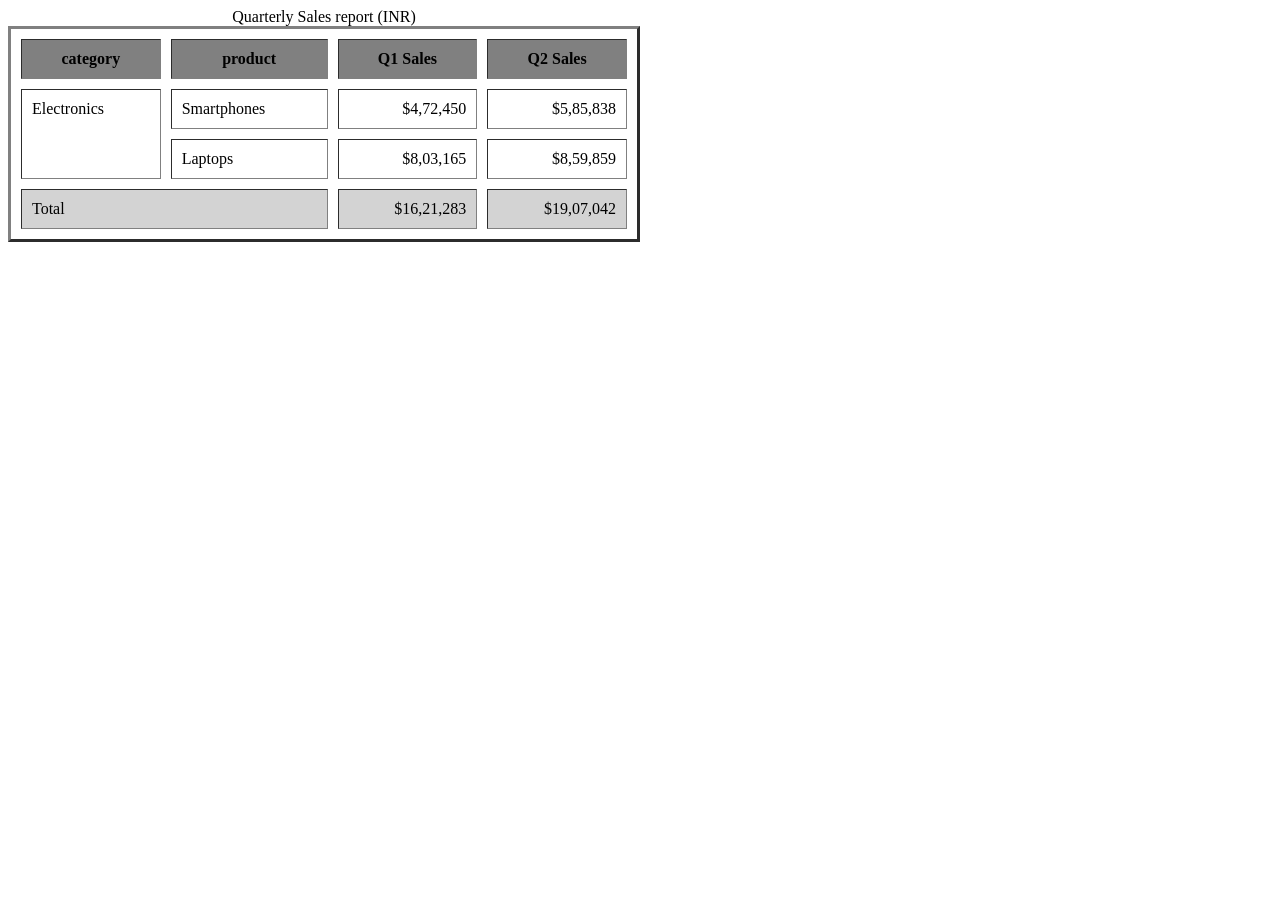
==== tableTEST.html @ 67bea85a "your commit message" ====
<!DOCTYPE html>
<html lang="en">
<head>
    <meta charset="UTF-8">
    <meta name="viewport" content="width=device-width, initial-scale=1.0">
    <title>html table test</title>
</head>
<body>
    <table border="3"  rowspan="2" colspan="2" cellpadding="10" cellspacing="10" style="border: collapse; width: 50%; ">
        <caption> <bold>Quarterly Sales report (INR)</bold></caption>
        <thead>
            <tr>
                <th style="background-color: grey;">category</th>
                <th style="background-color: grey;">product</th>
                <th style="background-color: grey;">Q1 Sales</th>
                <th style="background-color: grey;">Q2 Sales</th>
            </tr>
        </thead>

        <tbody>
        <tr>
            <td rowspan="2" valign="top">Electronics</td>
            <td>Smartphones</td>
            <td align="right">$4,72,450</td>
            <td align="right">$5,85,838</td>
        </tr>
        <tr>
            <td>Laptops</td>
            <td align="right">$8,03,165</td>
            <td align="right">$8,59,859</td>
        </tr>
        </tbody>
        <tfoot>
            <tr>
                <td colspan="2" style="background-color: lightgrey;"><bold>Total</bold></td>
                <td style="background-color: lightgrey;" align="right"><bold>$16,21,283</bold></td>
                <td style="background-color: lightgrey;" align="right"><bold>$19,07,042</bold></td>
            </tr>
        </tfoot>
    </table>
</body>
</html>
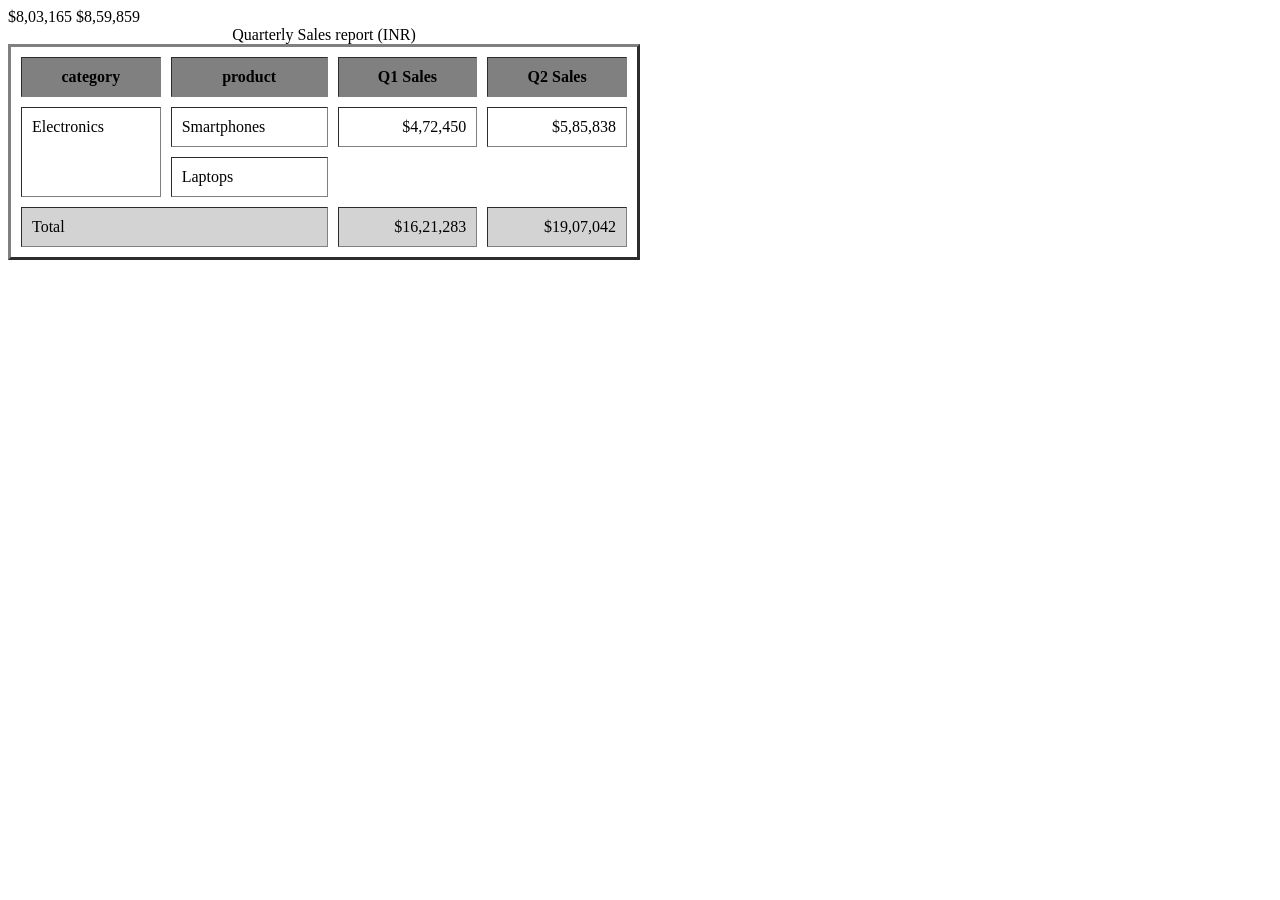
==== commit 0523fc6f: "Add HTML and CSS practice files" ====
--- a/tableTEST.html
+++ b/tableTEST.html
@@ -6,7 +6,10 @@
     <title>html table test</title>
 </head>
 <body>
-    <table border="3"  rowspan="2" colspan="2" cellpadding="10" cellspacing="10" style="border: collapse; width: 50%; ">
+    
+            <td align="right">$8,03,165</td>
+            <td align="right">$8,59,859</td>
+        </tr><table border="3"  rowspan="2" colspan="2" cellpadding="10" cellspacing="10" style="border: collapse; width: 50%; ">
         <caption> <bold>Quarterly Sales report (INR)</bold></caption>
         <thead>
             <tr>
@@ -26,9 +29,6 @@
         </tr>
         <tr>
             <td>Laptops</td>
-            <td align="right">$8,03,165</td>
-            <td align="right">$8,59,859</td>
-        </tr>
         </tbody>
         <tfoot>
             <tr>
